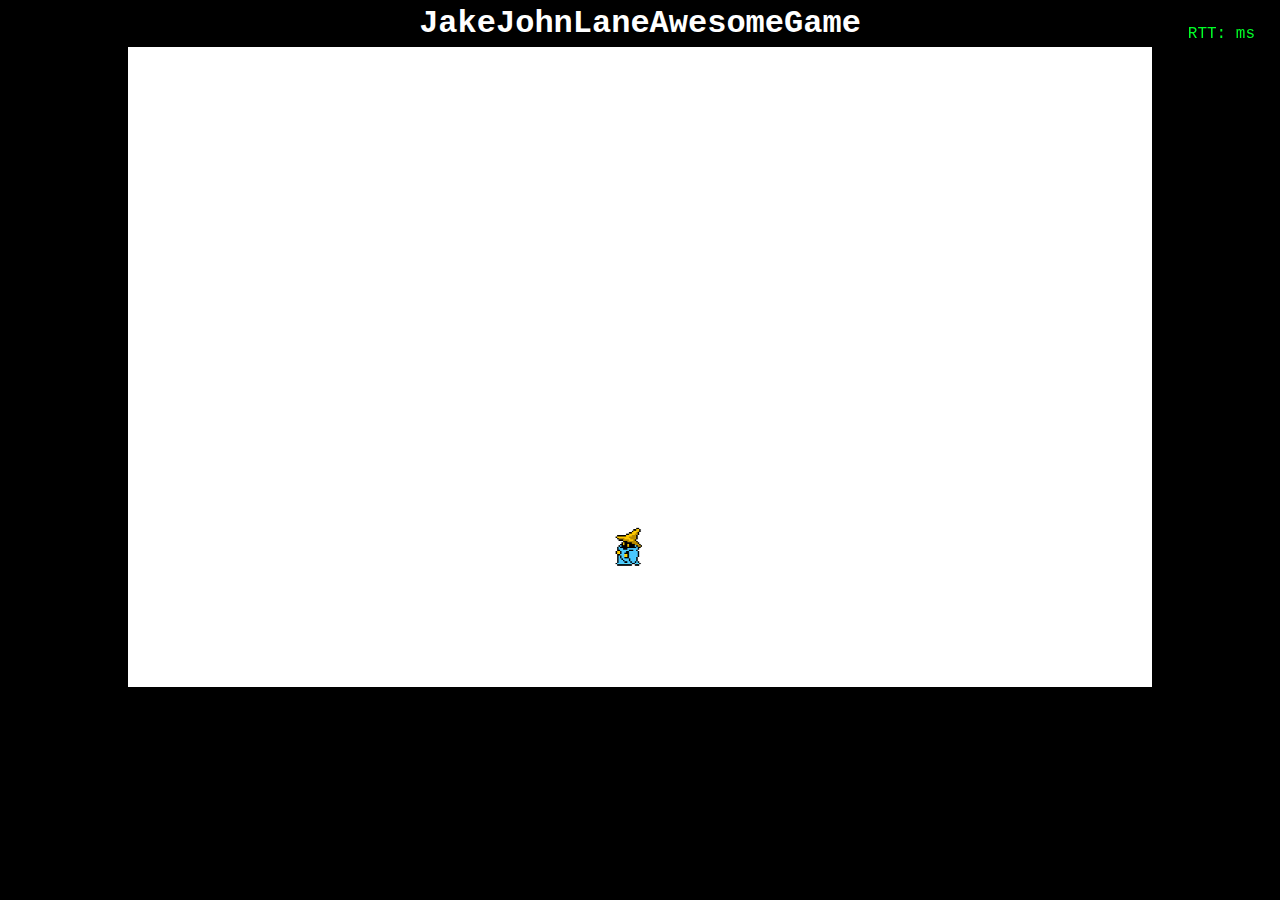
==== view/index.html @ 8404ec6a "simpler movement scheme, old code is in comment at bottom" ====
<!DOCTYPE HTML>
<html>
<head>
    <title>JakeJohnLaneAwesomeGame</title>
    <style>
        body {
            margin: 0;
            padding: 0;
            background-color: #000000;
            text-align: center;
            font-family: "Courier New", monospace;
            color: white;
        }
        
        h1 {
            margin-top: 5px;
            margin-bottom: 5px;
        }
        
        #pingBox {
            position: fixed;
            top: 25px;
            right: 25px;
            color: #00FF26;
        }
    </style>
    <script src="pixi.js"></script>
    <script src="jquery.js"></script>
    <script src="hotkey_plugin.js"></script>

</head>
<body>
    
    <div id="pingBox">
        RTT: <span id="pingNum"></span> ms
    </div>

    <h1>JakeJohnLaneAwesomeGame</h1>
    
    <script>
    
$(function() {

    // create an new instance of a pixi stage
    var stage = new PIXI.Stage(0xFFFFFF);
    stage.interactive = true;

    // create a renderer instance
    var renderer = new PIXI.autoDetectRenderer(1024, 640);
    
    // set the canvas width and height to fill the screen
    // renderer.view.style.display = "block";

    // add the renderer view element to the DOM
    document.body.appendChild(renderer.view);

    requestAnimFrame( animate ); // I guess this starts a loop and keeps animating. Magic!
    
    var userid = 0;
    var MAX_SPEED = 6000;
    var FRICTION = 0.97;
    var upArrow = 38;
    var downArrow = 40;
    var rightArrow = 39;
    var leftArrow = 37;
    var upKey = 87;
    var downKey = 83;
    var rightKey = 68;
    var leftKey = 65;
    var game = {};
    game.players = {}; // map id->player
    game.attacks = {}; // map id->attack
    
    function animate() {
        requestAnimFrame( animate );
        renderer.render(stage);
    }
    
    // var ws = new WebSocket("ws://127.0.0.1:9999/");
    var ws = new WebSocket("ws://54.69.151.4:9999/");
    
    ws.onopen = function() {
        console.log("socket opened");
    };
    
    ws.onmessage = function (evt) {
    	var message = JSON.parse(evt.data);
    	switch (message.type) {
    	case ("welcome"):
    	    console.log("welcome msg received, id: " + message.id);
    	    userid = message.id;
    	    break;
    	case ("ping"):
            var ping = new Date().getTime() - message.data;
            $("#pingNum").text(ping);
            break;
    	case ("update"):
    		//console.log(data);
    	    var data = JSON.parse(message.data);
    		var playerIDs = []; // make a set of current ids we are using
            var attackIDs = [];
    	    for (id in game.players) {
    	    	playerIDs.push(id);
    	    }
    	    for (id in game.attacks) {
    	    	attackIDs.push(id);
    	    }
        	data.players.forEach(function(player) {
            	var id = player.id;
            	if (game.players[id] == null) {
            		// register new player
            		// create a texture from an image path
            	    var texture = PIXI.Texture.fromImage("img/wizard-sm.png");
            		// create a new Sprite
            		game.players[id] = new PIXI.Sprite(texture);
            		// center the sprite
            		game.players[id].anchor.x = 0.5;
            		game.players[id].anchor.y = 0.5;
            		// position
            		game.players[id].position.x = player.xPos;
            		game.players[id].position.y = player.yPos;
            		stage.addChild(game.players[id]);
            	}
            	else {
            		game.players[id].position.x = player.xPos;
            		game.players[id].position.y = player.yPos;
            		playerIDs.pop(id);
            	}
            });
    	    data.attacks.forEach(function(attack) {
    	    	var id = attack.id;
    	    	if (game.attacks[id] == null) {
    	    		var texture = PIXI.Texture.fromImage("img/fireball-sm.png");
    	    		game.attacks[id] = new PIXI.Sprite(texture);
    	    		game.attacks[id].anchor.x = 0.5;
    	    		game.attacks[id].anchor.y = 0.5;
    	    		game.attacks[id].position.x = attack.xPos;
                    game.attacks[id].position.y = attack.yPos;
                    stage.addChild(game.attacks[id]);
    	    	}
    	    	else {
                    game.attacks[id].position.x = attack.xPos;
                    game.attacks[id].position.y = attack.yPos;
                    attackIDs.pop(id);
    	    	}
    	    });
    	    playerIDs.forEach(function(id) {
    	    	stage.removeChild(game.players[id]);
    	    });
            attackIDs.forEach(function(id) {
                stage.removeChild(game.attacks[id]);
            });
            break;
        default:
        	console.log("unknown message type:");
            console.log(message);
        	break;
        }
    };
    
    ws.onclose = function() {
        console.log("socket closed");
    };
    
    ws.onerror = function(err) {
        console.log("error: " + err.data);
    };
    
    stage.click = function(data) {
        var attack = {};
        attack.xPos = 0; // TODO: get position of player and put these here
        attack.yPos = 0;
        var totalVelocity = 10; // TODO: get this from player
        var xClick = data.global.x;
        var yClick = data.global.y;
        var xDelta = xClick - attack.xPos;
        var yDelta = yClick - attack.yPos;
        var d = Math.sqrt((xDelta * xDelta) + (yDelta * yDelta));
        var factor = 10 / d;
        attack.xVelocity = xDelta * factor;
        attack.yVelocity = yDelta * factor;
        attack.ownerID = userid;
        var message = {type:"attack",id:userid,data:attack};
        ws.send(JSON.stringify(message));
    }
    
    // send ping requests
    setInterval(function() {
        if (userid != 0) { // has the welcome message arrived?
            var message = {};
            message.type = "ping";
            message.id = userid;
            message.data = new Date().getTime();
            ws.send(JSON.stringify(message));
        }
    }, 2000);

    // send player update
    setInterval(function() {
        if (userid != 0) { // has the welcome message arrived?
            var playerInfo = {};
            playerInfo.xPos = 200;
            playerInfo.yPos = 200;
            playerInfo.id = userid;
            playerInfo.xVelocity = 0;
            playerInfo.yVelocity = 0;
            var message = {};
            message.type = "player_update";
            message.id = userid;
            message.data = playerInfo;
            ws.send(JSON.stringify(message));
        }
    }, 20);

    var texture = PIXI.Texture.fromImage("img/wizard-sm.png");
    // create a new Sprite
    var wizard = new PIXI.Sprite(texture);
    wizard.anchor.x = 0.5;
    wizard.anchor.y = 0.5;
    wizard.position.x = 500;
    wizard.position.y = 500;
    stage.addChild(wizard);
    
    wizard.vx = 0;
    wizard.vy = 0;
    wizard.health = 100;
    
    $(document).keydown(function(event) {
        switch(event.which) {
        case (upArrow):
        case (upKey):
            wizard.vy = 0 - MAX_SPEED;
            break;
        case (downArrow):
        case (downKey):
            wizard.vy = MAX_SPEED;
            break;
        case (leftArrow):
        case (leftKey):
            wizard.vx = 0 - MAX_SPEED;
            break;
        case (rightArrow):
        case (rightKey):
            wizard.vx = MAX_SPEED;
            break;
        }
    });
    
    $(document).keyup(function(event) {
        switch(event.which) {
        case (upArrow):
        case (upKey):
            wizard.vy = Math.max(wizard.vy, 0);
            break;
        case (downArrow):
        case (downKey):
            wizard.vy = Math.min(wizard.vy, 0);
            break;
        case (leftArrow):
        case (leftKey):
            wizard.vx = Math.max(wizard.vx, 0);
            break;
        case (rightArrow):
        case (rightKey):
            wizard.vx = Math.min(wizard.vx, 0);
            break;
        }
    });

    setInterval(function() {
        wizard.position.x += wizard.vx / 1000;
        wizard.position.y += wizard.vy / 1000;
    }, 20);
});

    </script>

    </body>
</html>

<!-- OLD CODE:

    var keys = {};

    function accelerate(x, y) {
        wizard.vx = Math.max(Math.min(MAX_SPEED, wizard.vx + x), -MAX_SPEED);
        wizard.vy = Math.max(Math.min(MAX_SPEED, wizard.vy + y), -MAX_SPEED);
    }
    
    $(document).keydown(function(event) {
        keys[event.which] = true;
        var x = 0;
        var y = 0;
        for (var key in keys) {
            if (key == upArrow || key == upKey) {
                y += -6000;
            }
            if (key == downArrow || key == downKey) {
                y += 6000;
            }
            if (key == leftArrow || key == leftKey) {
                x += -6000;
            }
            if (key == rightArrow || key == rightKey) {
                x += 6000;
            }
        }
        accelerate(x, y);
    });
    
    $(document).keyup(function(event) {
        delete keys[event.which];
    });
    
    
     -->
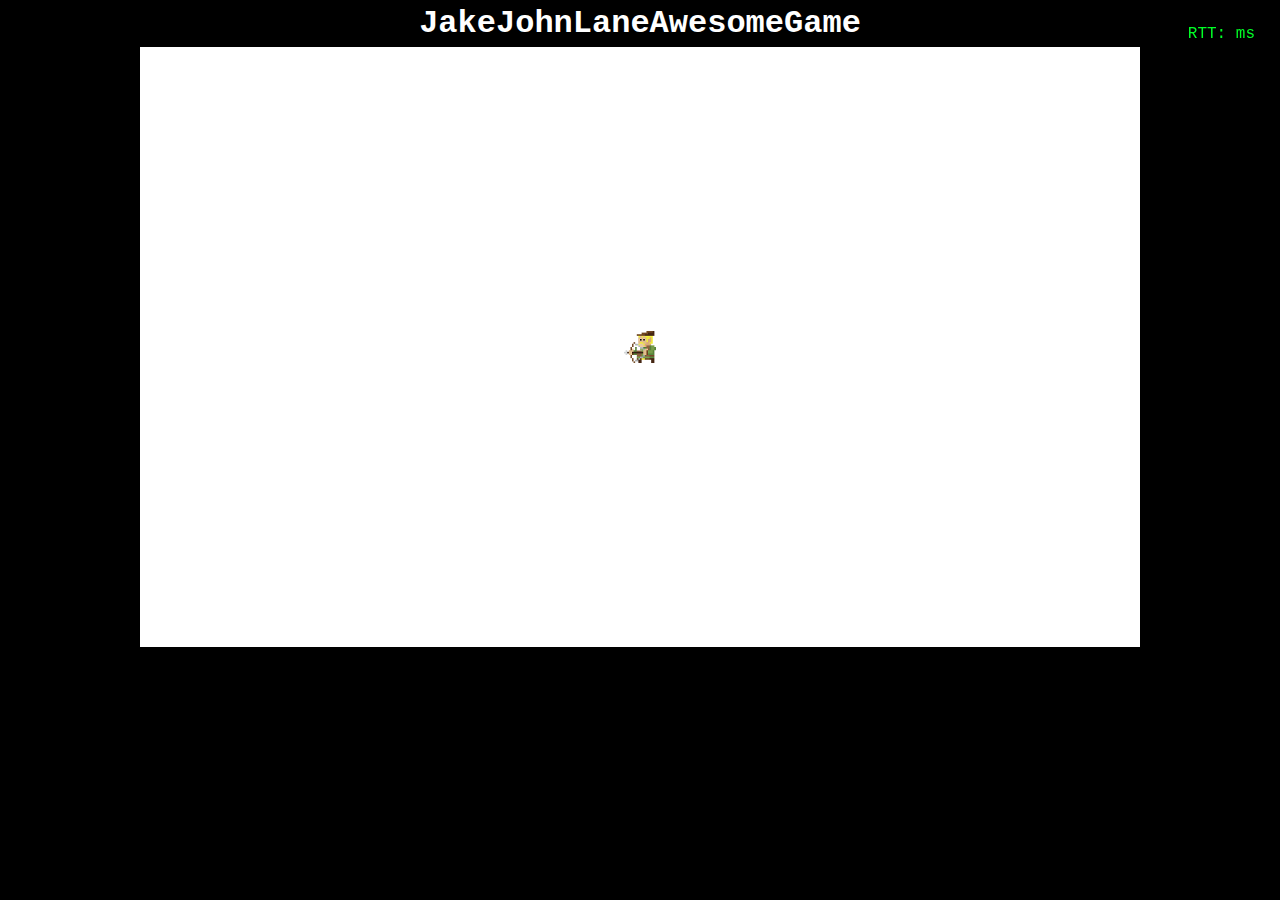
==== commit 3901da8a: "attacks work for the most part now, getting out of bounds errors on server side. Can see other playe" ====
--- a/view/index.html
+++ b/view/index.html
@@ -2,280 +2,21 @@
 <html>
 <head>
     <title>JakeJohnLaneAwesomeGame</title>
-    <style>
-        body {
-            margin: 0;
-            padding: 0;
-            background-color: #000000;
-            text-align: center;
-            font-family: "Courier New", monospace;
-            color: white;
-        }
-        
-        h1 {
-            margin-top: 5px;
-            margin-bottom: 5px;
-        }
-        
-        #pingBox {
-            position: fixed;
-            top: 25px;
-            right: 25px;
-            color: #00FF26;
-        }
-    </style>
+    <link rel="stylesheet" type="text/css" href="app.css" />
     <script src="pixi.js"></script>
     <script src="jquery.js"></script>
-    <script src="hotkey_plugin.js"></script>
+    <script src="app.js"></script>
 
 </head>
-<body>
+  <body>
     
     <div id="pingBox">
         RTT: <span id="pingNum"></span> ms
     </div>
 
     <h1>JakeJohnLaneAwesomeGame</h1>
-    
-    <script>
-    
-$(function() {
 
-    // create an new instance of a pixi stage
-    var stage = new PIXI.Stage(0xFFFFFF);
-    stage.interactive = true;
-
-    // create a renderer instance
-    var renderer = new PIXI.autoDetectRenderer(1024, 640);
-    
-    // set the canvas width and height to fill the screen
-    // renderer.view.style.display = "block";
-
-    // add the renderer view element to the DOM
-    document.body.appendChild(renderer.view);
-
-    requestAnimFrame( animate ); // I guess this starts a loop and keeps animating. Magic!
-    
-    var userid = 0;
-    var MAX_SPEED = 6000;
-    var FRICTION = 0.97;
-    var upArrow = 38;
-    var downArrow = 40;
-    var rightArrow = 39;
-    var leftArrow = 37;
-    var upKey = 87;
-    var downKey = 83;
-    var rightKey = 68;
-    var leftKey = 65;
-    var game = {};
-    game.players = {}; // map id->player
-    game.attacks = {}; // map id->attack
-    
-    function animate() {
-        requestAnimFrame( animate );
-        renderer.render(stage);
-    }
-    
-    // var ws = new WebSocket("ws://127.0.0.1:9999/");
-    var ws = new WebSocket("ws://54.69.151.4:9999/");
-    
-    ws.onopen = function() {
-        console.log("socket opened");
-    };
-    
-    ws.onmessage = function (evt) {
-    	var message = JSON.parse(evt.data);
-    	switch (message.type) {
-    	case ("welcome"):
-    	    console.log("welcome msg received, id: " + message.id);
-    	    userid = message.id;
-    	    break;
-    	case ("ping"):
-            var ping = new Date().getTime() - message.data;
-            $("#pingNum").text(ping);
-            break;
-    	case ("update"):
-    		//console.log(data);
-    	    var data = JSON.parse(message.data);
-    		var playerIDs = []; // make a set of current ids we are using
-            var attackIDs = [];
-    	    for (id in game.players) {
-    	    	playerIDs.push(id);
-    	    }
-    	    for (id in game.attacks) {
-    	    	attackIDs.push(id);
-    	    }
-        	data.players.forEach(function(player) {
-            	var id = player.id;
-            	if (game.players[id] == null) {
-            		// register new player
-            		// create a texture from an image path
-            	    var texture = PIXI.Texture.fromImage("img/wizard-sm.png");
-            		// create a new Sprite
-            		game.players[id] = new PIXI.Sprite(texture);
-            		// center the sprite
-            		game.players[id].anchor.x = 0.5;
-            		game.players[id].anchor.y = 0.5;
-            		// position
-            		game.players[id].position.x = player.xPos;
-            		game.players[id].position.y = player.yPos;
-            		stage.addChild(game.players[id]);
-            	}
-            	else {
-            		game.players[id].position.x = player.xPos;
-            		game.players[id].position.y = player.yPos;
-            		playerIDs.pop(id);
-            	}
-            });
-    	    data.attacks.forEach(function(attack) {
-    	    	var id = attack.id;
-    	    	if (game.attacks[id] == null) {
-    	    		var texture = PIXI.Texture.fromImage("img/fireball-sm.png");
-    	    		game.attacks[id] = new PIXI.Sprite(texture);
-    	    		game.attacks[id].anchor.x = 0.5;
-    	    		game.attacks[id].anchor.y = 0.5;
-    	    		game.attacks[id].position.x = attack.xPos;
-                    game.attacks[id].position.y = attack.yPos;
-                    stage.addChild(game.attacks[id]);
-    	    	}
-    	    	else {
-                    game.attacks[id].position.x = attack.xPos;
-                    game.attacks[id].position.y = attack.yPos;
-                    attackIDs.pop(id);
-    	    	}
-    	    });
-    	    playerIDs.forEach(function(id) {
-    	    	stage.removeChild(game.players[id]);
-    	    });
-            attackIDs.forEach(function(id) {
-                stage.removeChild(game.attacks[id]);
-            });
-            break;
-        default:
-        	console.log("unknown message type:");
-            console.log(message);
-        	break;
-        }
-    };
-    
-    ws.onclose = function() {
-        console.log("socket closed");
-    };
-    
-    ws.onerror = function(err) {
-        console.log("error: " + err.data);
-    };
-    
-    stage.click = function(data) {
-        var attack = {};
-        attack.xPos = 0; // TODO: get position of player and put these here
-        attack.yPos = 0;
-        var totalVelocity = 10; // TODO: get this from player
-        var xClick = data.global.x;
-        var yClick = data.global.y;
-        var xDelta = xClick - attack.xPos;
-        var yDelta = yClick - attack.yPos;
-        var d = Math.sqrt((xDelta * xDelta) + (yDelta * yDelta));
-        var factor = 10 / d;
-        attack.xVelocity = xDelta * factor;
-        attack.yVelocity = yDelta * factor;
-        attack.ownerID = userid;
-        var message = {type:"attack",id:userid,data:attack};
-        ws.send(JSON.stringify(message));
-    }
-    
-    // send ping requests
-    setInterval(function() {
-        if (userid != 0) { // has the welcome message arrived?
-            var message = {};
-            message.type = "ping";
-            message.id = userid;
-            message.data = new Date().getTime();
-            ws.send(JSON.stringify(message));
-        }
-    }, 2000);
-
-    // send player update
-    setInterval(function() {
-        if (userid != 0) { // has the welcome message arrived?
-            var playerInfo = {};
-            playerInfo.xPos = 200;
-            playerInfo.yPos = 200;
-            playerInfo.id = userid;
-            playerInfo.xVelocity = 0;
-            playerInfo.yVelocity = 0;
-            var message = {};
-            message.type = "player_update";
-            message.id = userid;
-            message.data = playerInfo;
-            ws.send(JSON.stringify(message));
-        }
-    }, 20);
-
-    var texture = PIXI.Texture.fromImage("img/wizard-sm.png");
-    // create a new Sprite
-    var wizard = new PIXI.Sprite(texture);
-    wizard.anchor.x = 0.5;
-    wizard.anchor.y = 0.5;
-    wizard.position.x = 500;
-    wizard.position.y = 500;
-    stage.addChild(wizard);
-    
-    wizard.vx = 0;
-    wizard.vy = 0;
-    wizard.health = 100;
-    
-    $(document).keydown(function(event) {
-        switch(event.which) {
-        case (upArrow):
-        case (upKey):
-            wizard.vy = 0 - MAX_SPEED;
-            break;
-        case (downArrow):
-        case (downKey):
-            wizard.vy = MAX_SPEED;
-            break;
-        case (leftArrow):
-        case (leftKey):
-            wizard.vx = 0 - MAX_SPEED;
-            break;
-        case (rightArrow):
-        case (rightKey):
-            wizard.vx = MAX_SPEED;
-            break;
-        }
-    });
-    
-    $(document).keyup(function(event) {
-        switch(event.which) {
-        case (upArrow):
-        case (upKey):
-            wizard.vy = Math.max(wizard.vy, 0);
-            break;
-        case (downArrow):
-        case (downKey):
-            wizard.vy = Math.min(wizard.vy, 0);
-            break;
-        case (leftArrow):
-        case (leftKey):
-            wizard.vx = Math.max(wizard.vx, 0);
-            break;
-        case (rightArrow):
-        case (rightKey):
-            wizard.vx = Math.min(wizard.vx, 0);
-            break;
-        }
-    });
-
-    setInterval(function() {
-        wizard.position.x += wizard.vx / 1000;
-        wizard.position.y += wizard.vy / 1000;
-    }, 20);
-});
-
-    </script>
-
-    </body>
+  </body>
 </html>
 
 <!-- OLD CODE:
--- a/view/app.css
+++ b/view/app.css
@@ -0,0 +1,20 @@
+body {
+    margin: 0;
+    padding: 0;
+    background-color: #000000;
+    text-align: center;
+    font-family: "Courier New", monospace;
+    color: white;
+}
+
+h1 {
+    margin-top: 5px;
+    margin-bottom: 5px;
+}
+
+#pingBox {
+    position: fixed;
+    top: 25px;
+    right: 25px;
+    color: #00FF26;
+}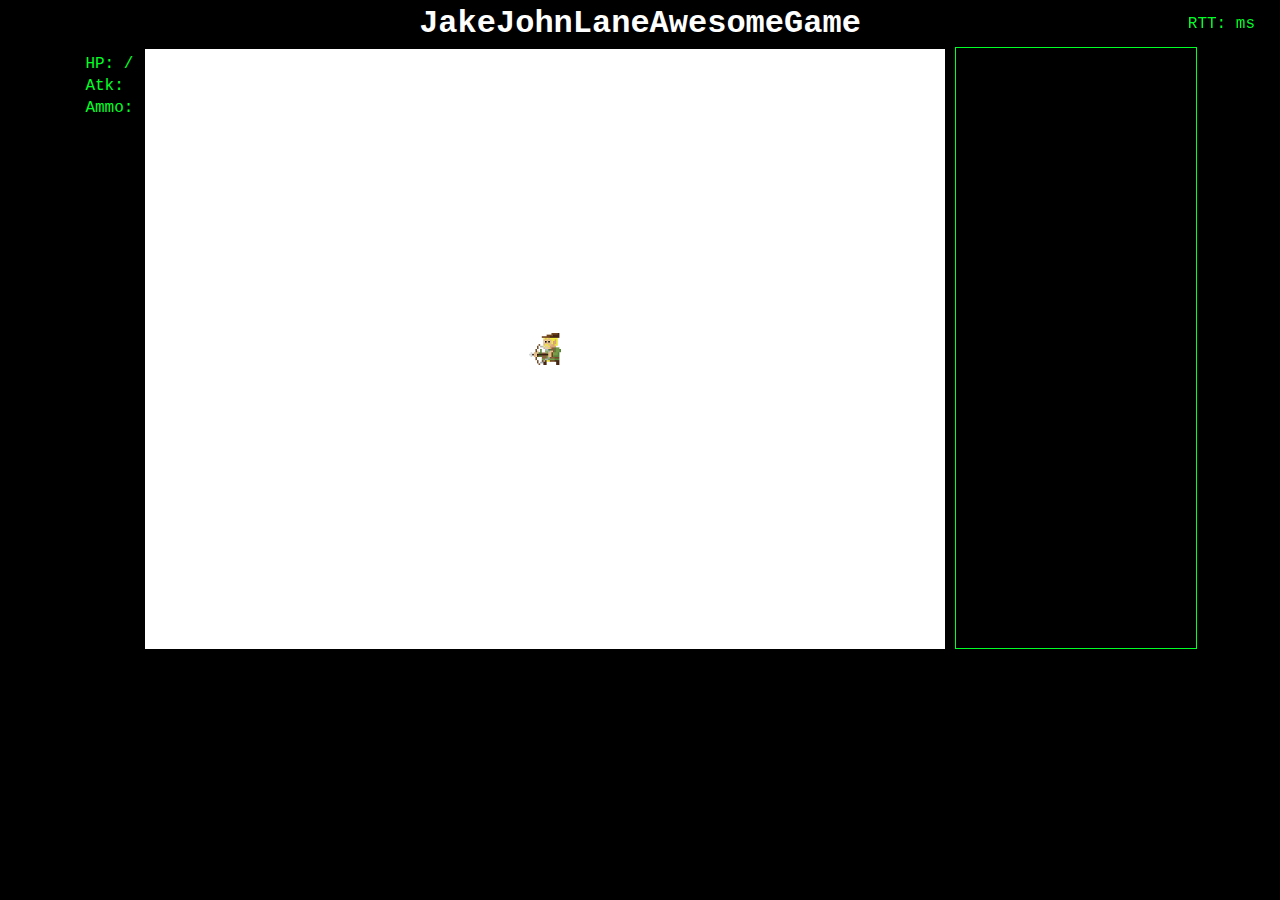
==== commit 2e67f8ae: "fireballs" ====
--- a/view/index.html
+++ b/view/index.html
@@ -9,13 +9,27 @@
 
 </head>
   <body>
-    
-    <div id="pingBox">
-        RTT: <span id="pingNum"></span> ms
-    </div>
-
-    <h1>JakeJohnLaneAwesomeGame</h1>
-
+  
+	 <div id="content">
+	    
+	    <div id="pingBox">
+	        RTT: <span id="pingNum"></span> ms
+	    </div>
+	
+	    <h1>JakeJohnLaneAwesomeGame</h1>
+	    
+	    <div id="statBox">
+	        <p><span id="class"></span></p>
+	        <p>HP: <span id="currHP"></span>/<span id="maxHP"></span></p>
+	        <p>Atk: <span id="atkDmg"></span></p>
+	        <p>Ammo: <span id="ammo"></span></p>
+	        
+	    </div>
+	    
+	    <div id="stageBox"></div>
+	
+	    <div id="jumbotron"></div>
+	</div>
   </body>
 </html>
 
--- a/view/app.css
+++ b/view/app.css
@@ -5,6 +5,7 @@
     text-align: center;
     font-family: "Courier New", monospace;
     color: white;
+    width: 100%;
 }
 
 h1 {
@@ -14,7 +15,36 @@
 
 #pingBox {
     position: fixed;
-    top: 25px;
+    top: 15px;
     right: 25px;
     color: #00FF26;
+}
+
+#stageBox {
+	display: inline-block;
+}
+
+#jumbotron, #statBox {
+	display: inline-block;
+    height: 600px;
+    color: #00FF26;
+}
+
+#statBox {
+	
+}
+
+#jumbotron {
+	width: 15em;
+    border: 1px solid #00FF26;
+}
+
+#statBox p, #jumbotron p {
+	float: left;
+	clear: both;
+	margin: 2px;
+}
+
+#content {
+	display:inline;
 }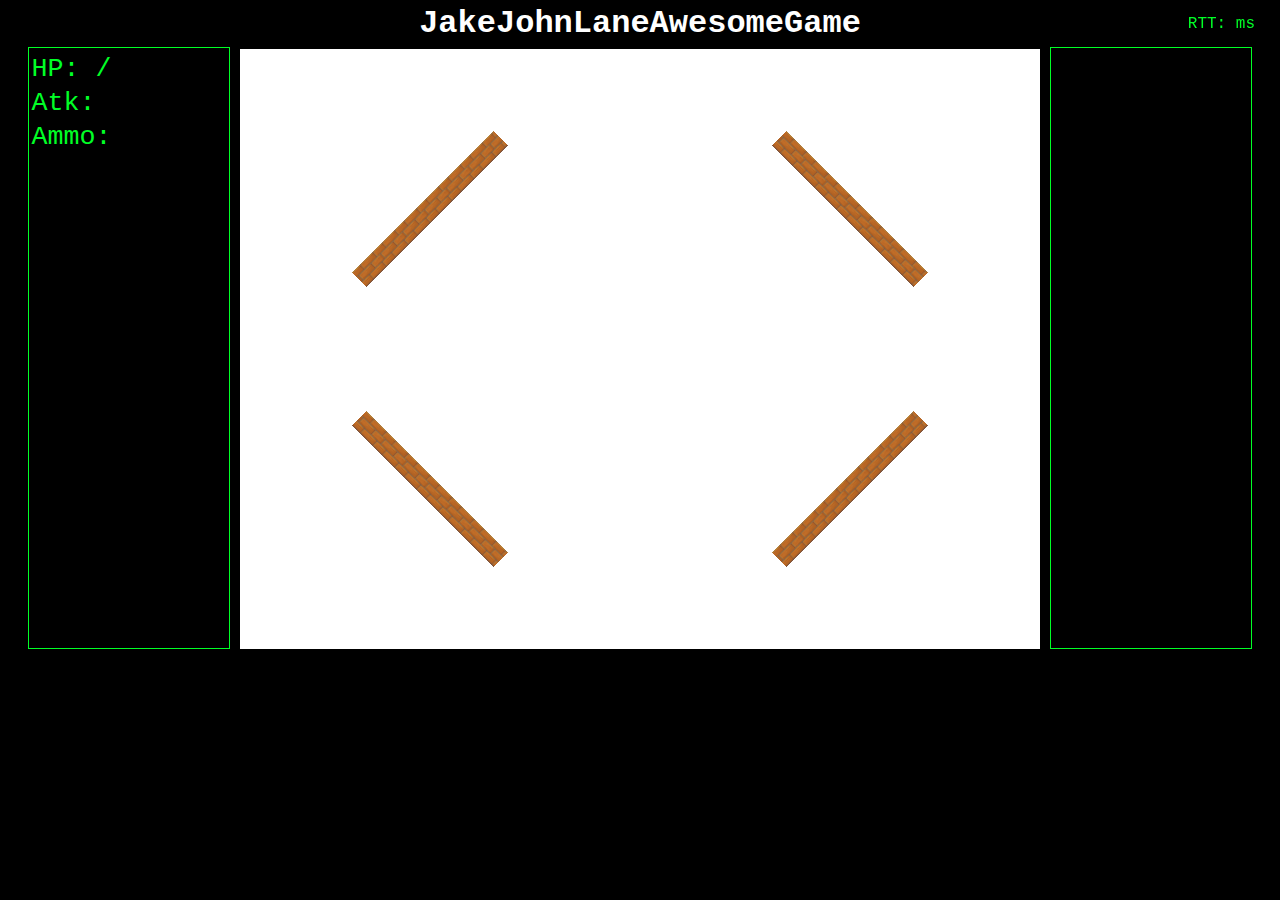
==== commit b182196f: "added angry kitty and happy kitty, death works" ====
--- a/view/index.html
+++ b/view/index.html
@@ -23,7 +23,6 @@
 	        <p>HP: <span id="currHP"></span>/<span id="maxHP"></span></p>
 	        <p>Atk: <span id="atkDmg"></span></p>
 	        <p>Ammo: <span id="ammo"></span></p>
-	        
 	    </div>
 	    
 	    <div id="stageBox"></div>
--- a/view/app.css
+++ b/view/app.css
@@ -28,18 +28,27 @@
 	display: inline-block;
     height: 600px;
     color: #00FF26;
+    width: 200px;
+    border: 1px solid #00FF26;
 }
 
 #statBox {
-	
+    text-decoration: bold;
 }
 
 #jumbotron {
-	width: 15em;
-    border: 1px solid #00FF26;
+
 }
 
-#statBox p, #jumbotron p {
+#statBox p {
+	float:left;
+	clear: both;
+	margin: 2px;
+	padding: 0;
+	font-size: 20pt;
+}
+
+#jumbotron p {
 	float: left;
 	clear: both;
 	margin: 2px;
@@ -47,4 +56,28 @@
 
 #content {
 	display:inline;
+}
+
+#charSelector {
+	margin: 0;
+	padding: 0;
+	position: fixed;
+	top: 0;
+	bottom: 0;
+	left: 0;
+	right: 0;
+	background: #222222;
+	opacity: 0.85;
+	padding-top: 15%;
+	color: red;
+	text-decoration: bold;
+	font-size: 24pt;
+}
+
+#charSelector img {
+	margin-left: 40px;
+}
+
+#charSelector * {
+	opacity: 1;
 }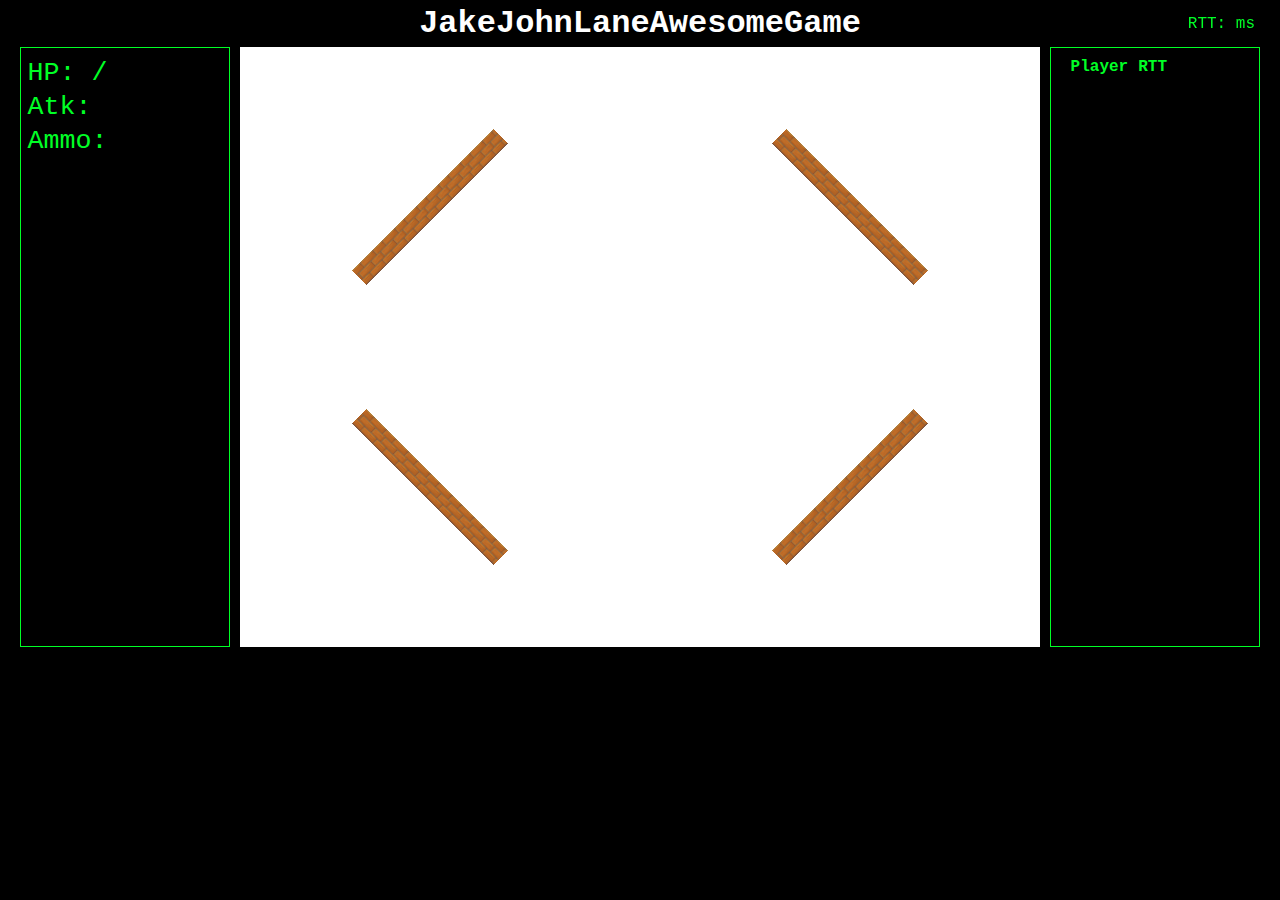
==== commit e37ad689: "fixed flickering, rtt is working I think. also removed the asset loader, makes page load so much fas" ====
--- a/view/index.html
+++ b/view/index.html
@@ -27,7 +27,15 @@
 	    
 	    <div id="stageBox"></div>
 	
-	    <div id="jumbotron"></div>
+	    <div id="jumbotron">
+	       <table id="rttTable">
+	           <tr>
+	               <th><!-- Color --></th>
+	               <th>Player</th>
+	               <th>RTT</th>
+	           </tr>
+	       </table>
+	    </div>
 	</div>
   </body>
 </html>
--- a/view/app.css
+++ b/view/app.css
@@ -26,10 +26,11 @@
 
 #jumbotron, #statBox {
 	display: inline-block;
-    height: 600px;
+    height: 590px;
     color: #00FF26;
     width: 200px;
     border: 1px solid #00FF26;
+    padding: 4px;
 }
 
 #statBox {
@@ -38,6 +39,11 @@
 
 #jumbotron {
 
+}
+
+#jumbotron th, #jumbotron td {
+	padding: 4px;
+	text-align: left;
 }
 
 #statBox p {
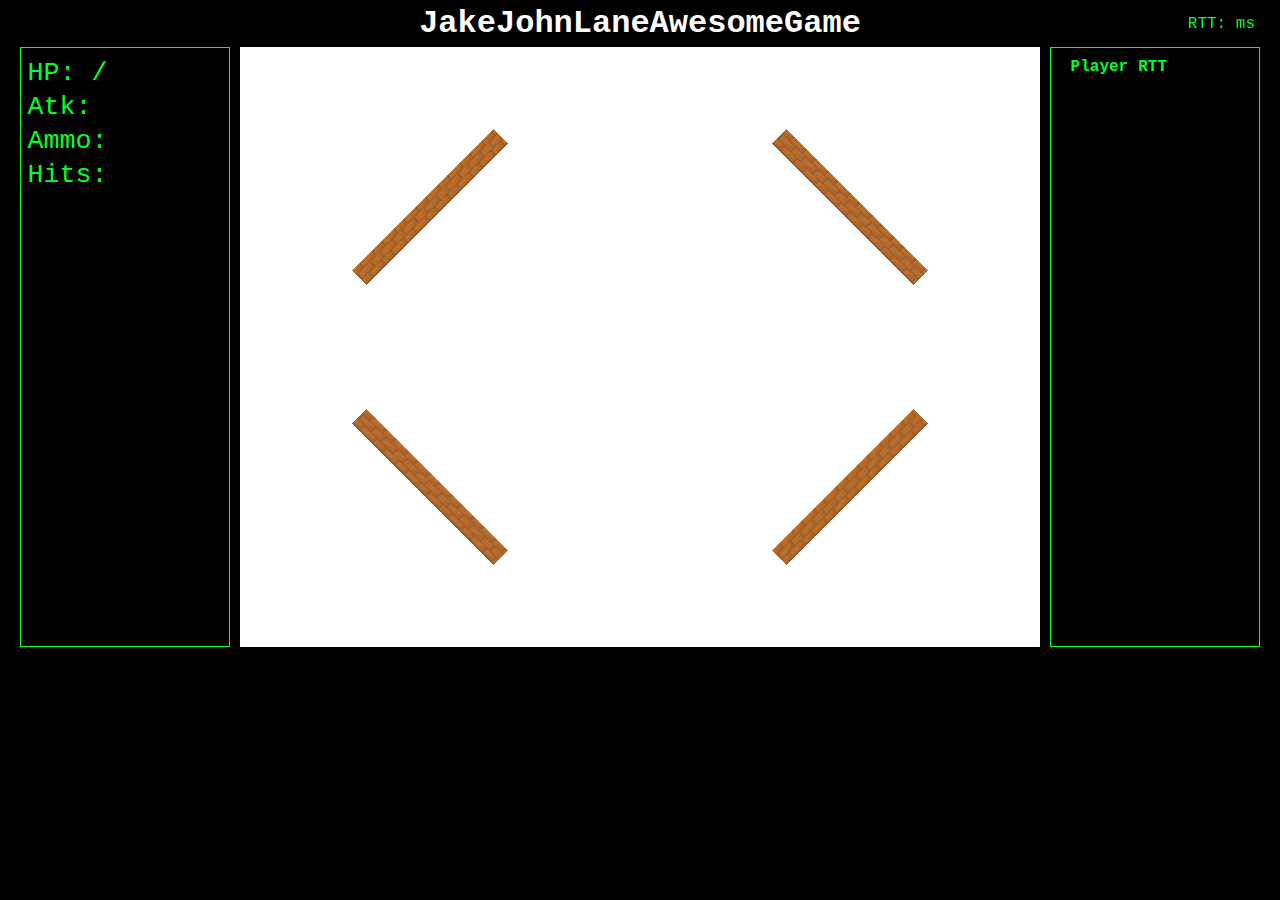
==== commit 4b065fe2: "laser balls o my" ====
--- a/view/index.html
+++ b/view/index.html
@@ -23,6 +23,7 @@
 	        <p>HP: <span id="currHP"></span>/<span id="maxHP"></span></p>
 	        <p>Atk: <span id="atkDmg"></span></p>
 	        <p>Ammo: <span id="ammo"></span></p>
+	        <p>Hits: <span id="hits"></span></p>
 	    </div>
 	    
 	    <div id="stageBox"></div>
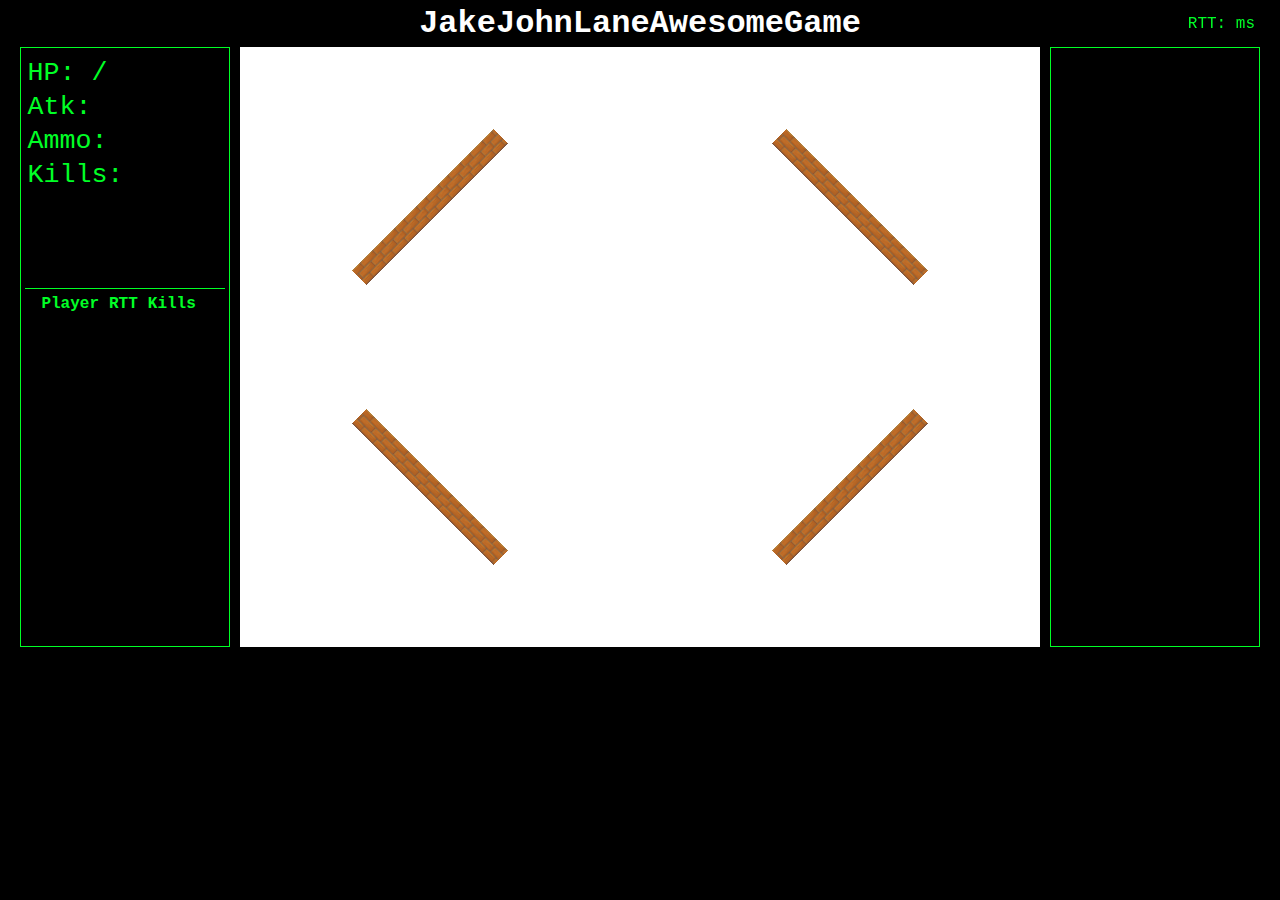
==== commit 9ffa0a52: "tombstones lasers chat room o my" ====
--- a/view/index.html
+++ b/view/index.html
@@ -17,25 +17,32 @@
 	    </div>
 	
 	    <h1>JakeJohnLaneAwesomeGame</h1>
-	    
-	    <div id="statBox">
-	        <p><span id="class"></span></p>
-	        <p>HP: <span id="currHP"></span>/<span id="maxHP"></span></p>
-	        <p>Atk: <span id="atkDmg"></span></p>
-	        <p>Ammo: <span id="ammo"></span></p>
-	        <p>Hits: <span id="hits"></span></p>
-	    </div>
+    
+        <div id="leftBox">
+            <div id="statBox">
+                <p><span id="class"></span></p>
+                <p>HP: <span id="currHP"></span>/<span id="maxHP"></span></p>
+                <p>Atk: <span id="atkDmg"></span></p>
+                <p>Ammo: <span id="ammo"></span></p>
+                <p>Kills: <span id="kills"></span></p>
+            </div>
+            <div id="rttBox">
+               <table id="rttTable">
+                   <tr>
+                       <th><!-- Color --></th>
+                       <th>Player</th>
+                       <th>RTT</th>
+                       <th>Kills</th>
+                   </tr>
+               </table>
+            </div>
+        </div>
 	    
 	    <div id="stageBox"></div>
-	
-	    <div id="jumbotron">
-	       <table id="rttTable">
-	           <tr>
-	               <th><!-- Color --></th>
-	               <th>Player</th>
-	               <th>RTT</th>
-	           </tr>
-	       </table>
+	    
+	    <div id="rightBox">
+            <div id="jumbotron">
+            </div>
 	    </div>
 	</div>
   </body>
--- a/view/app.css
+++ b/view/app.css
@@ -24,24 +24,23 @@
 	display: inline-block;
 }
 
-#jumbotron, #statBox {
+#leftBox, #rightBox {
 	display: inline-block;
     height: 590px;
     color: #00FF26;
     width: 200px;
     border: 1px solid #00FF26;
     padding: 4px;
+    overflow: hidden;
 }
 
 #statBox {
     text-decoration: bold;
+    height: 40%;
+    border-bottom: 1px solid #00FF26;
 }
 
-#jumbotron {
-
-}
-
-#jumbotron th, #jumbotron td {
+#rttBox th, #rttBox td {
 	padding: 4px;
 	text-align: left;
 }
@@ -52,12 +51,6 @@
 	margin: 2px;
 	padding: 0;
 	font-size: 20pt;
-}
-
-#jumbotron p {
-	float: left;
-	clear: both;
-	margin: 2px;
 }
 
 #content {
@@ -86,4 +79,23 @@
 
 #charSelector * {
 	opacity: 1;
+}
+
+#rttBox {
+	clear: both;
+}
+
+#jumbotron {
+	height: 100%;
+	font-size: 10pt;
+}
+
+#jumbotron, #rttBox {
+	float: left;
+	width: 100%;
+	margin: 0;
+	padding: 0;
+    overflow-y: scroll;
+    overflow-x: hidden;
+    padding-right: 25px;
 }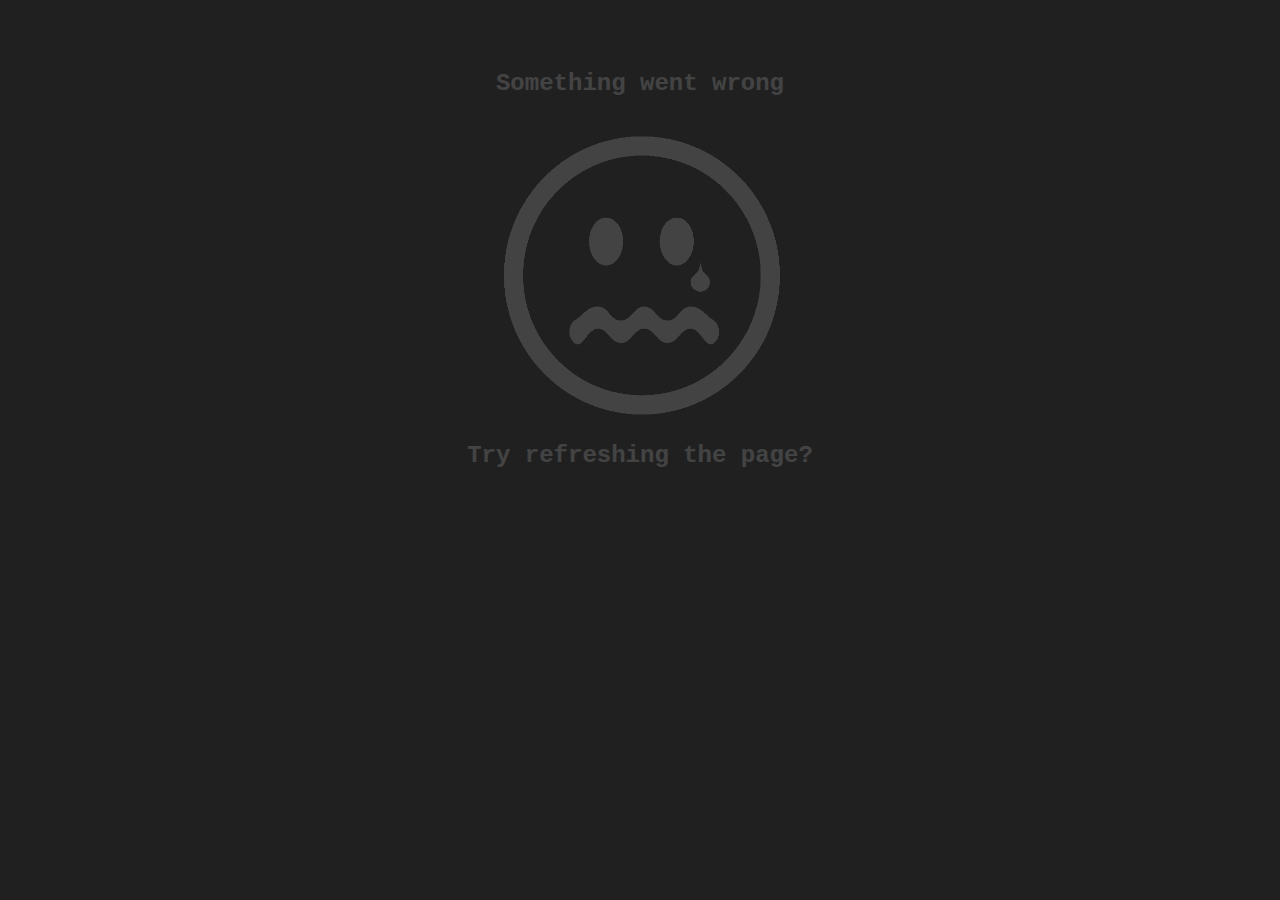
==== commit 6c9ba60f: "better loading" ====
--- a/view/index.html
+++ b/view/index.html
@@ -44,43 +44,52 @@
             <div id="jumbotron">
             </div>
 	    </div>
+	    
+	    <div id="overlay">
+	       <div id="welcome">
+	           <h2>Welcome to Christmas Party!</h2>
+           
+	           <div id="howToPlay">
+	               <p>Move with WASD</p>
+	               <p>Click to Shoot!</p>
+	               <p>Stay alive as long as you can!</p>
+	               <p>This is a multiplayer game, invite your friends for great fun!</p>
+	           </div>
+               <button class="playButton">Play</button>
+	       </div>
+	    
+	       <div id="nameSelector">
+	           <h2>WHAT IS YOUR NAME</h2>
+	           <input type='text' maxlength='8' id='nameBox' ></input>
+	           <button id='okNameButton'>OK</Button>
+	           <p id="youMustHaveAName">YOU MUST HAVE A NAME</p>
+	       </div>
+	       
+	       <div id="charSelector">
+	           <h2>SELECT YOUR HERO</h2>
+               <img src='img/wizard-lg.png' id='wizardButton' />
+               <img src='img/ranger-lg.png' id='rangerButton' />
+	       </div>
+	       
+	       <div id="youHaveDied">
+	           <h2 id="deathTextBox"></h2>
+	           <button id="playAgainButton">AGAIN!</button>
+	           <button class="playButton">Change Character</button>
+	       </div>
+	    </div>
+	    
+	    <div id="black">
+	    
+	       <img id="loadingImg" src="img/small-load.gif" />
+	       
+	       <div id="somethingWentWrong">
+	           <h2>Something went wrong</h2>
+	           <img src="img/sad-white.png" />
+	           <h2>Try refreshing the page?</h2>
+	       </div>
+	    
+	    </div>
+	    
 	</div>
   </body>
-</html>
-
-<!-- OLD CODE:
-
-    var keys = {};
-
-    function accelerate(x, y) {
-        wizard.vx = Math.max(Math.min(MAX_SPEED, wizard.vx + x), -MAX_SPEED);
-        wizard.vy = Math.max(Math.min(MAX_SPEED, wizard.vy + y), -MAX_SPEED);
-    }
-    
-    $(document).keydown(function(event) {
-        keys[event.which] = true;
-        var x = 0;
-        var y = 0;
-        for (var key in keys) {
-            if (key == upArrow || key == upKey) {
-                y += -6000;
-            }
-            if (key == downArrow || key == downKey) {
-                y += 6000;
-            }
-            if (key == leftArrow || key == leftKey) {
-                x += -6000;
-            }
-            if (key == rightArrow || key == rightKey) {
-                x += 6000;
-            }
-        }
-        accelerate(x, y);
-    });
-    
-    $(document).keyup(function(event) {
-        delete keys[event.which];
-    });
-    
-    
-     -->
+</html>--- a/view/app.css
+++ b/view/app.css
@@ -57,30 +57,6 @@
 	display:inline;
 }
 
-#charSelector {
-	margin: 0;
-	padding: 0;
-	position: fixed;
-	top: 0;
-	bottom: 0;
-	left: 0;
-	right: 0;
-	background: #222222;
-	opacity: 0.85;
-	padding-top: 15%;
-	color: red;
-	text-decoration: bold;
-	font-size: 24pt;
-}
-
-#charSelector img {
-	margin-left: 40px;
-}
-
-#charSelector * {
-	opacity: 1;
-}
-
 #rttBox {
 	clear: both;
 }
@@ -98,4 +74,88 @@
     overflow-y: scroll;
     overflow-x: hidden;
     padding-right: 25px;
+}
+
+#jumbotron p {
+	float: left;
+	clear: both;
+	margin: 1px;
+	padding: 0;
+    white-space: nowrap;
+}
+
+#black {
+	background: #15191f;
+	position: absolute;
+	top: 0;
+	bottom: 0;
+	right: 0;
+	left: 0;
+	color: white;
+}
+
+#loadingImg {
+	margin-top: 50px;
+}
+
+#somethingWentWrong {
+	padding-top: 50px;
+	display: none;
+	z-index: 10;
+}
+
+#somethingWentWrong img {
+	height: 300px;
+	width: 300px;
+}
+
+#overlay {
+    margin: 0;
+    padding: 0;
+    position: fixed;
+    top: 0;
+    bottom: 0;
+    left: 0;
+    right: 0;
+    background: #222222;
+    opacity: 0.85;
+    padding-top: 15%;
+    color: white;
+    text-decoration: bold;
+    z-index: 9;
+}
+
+#charSelector img {
+    margin-left: 40px;
+}
+
+#overlay * {
+    opacity: 1;
+}
+
+#overlay h2 {
+    font-size: 24px;
+}
+
+
+#welcome {
+	display: none;
+}
+
+#nameSelector {
+	display: none;
+}
+
+#charSelector {
+	display: none;
+}
+
+#youHaveDied {
+	display: none;
+	color: red;
+}
+
+#youMustHaveAName {
+	display: none;
+	color: red;
 }